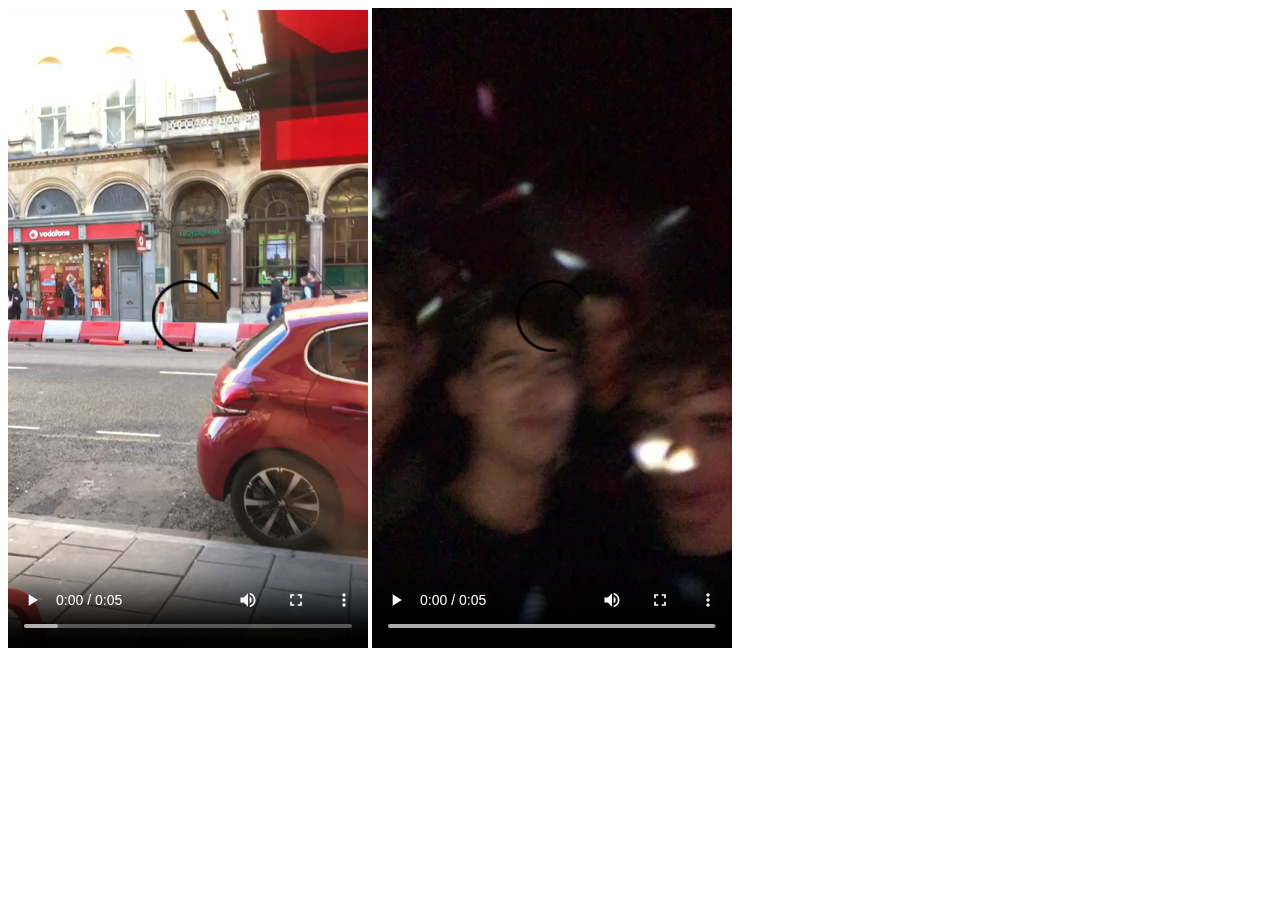
==== gallery.html @ 3685e177 "Add files via upload" ====
<!DOCTYPE html>
<html lang="en">
<head>
    <meta charset="UTF-8">
    <meta http-equiv="X-UA-Compatible" content="IE=edge">
    <meta name="viewport" content="width=device-width, initial-scale=1.0">
    <title>Document</title>
</head>
<body>
    <main>
        <video width="360" height="640" controls>
            <source src="images/pap-srdj-jack-dan.mp4" type="video/mp4">
          Your browser does not support the video tag.
          </video>
          <video width="360" height="640" controls>
            <source src="images/phil dancing.mp4" type="video/mp4">
          Your browser does not support the video tag.
          </video>
    </main>

</body>
</html>
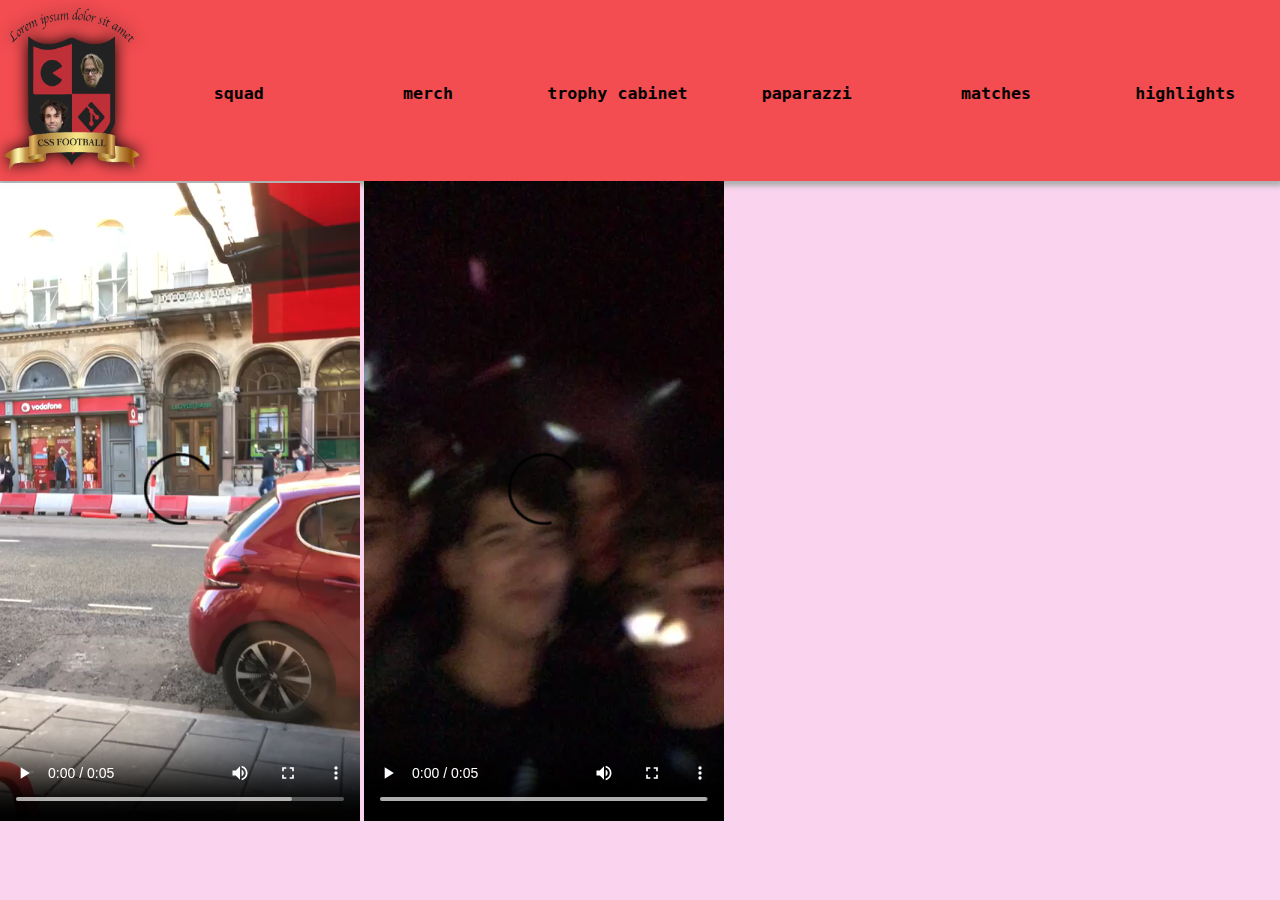
==== commit ae2f9a11: "tidy tidy tidy" ====
--- a/gallery.html
+++ b/gallery.html
@@ -4,9 +4,22 @@
     <meta charset="UTF-8">
     <meta http-equiv="X-UA-Compatible" content="IE=edge">
     <meta name="viewport" content="width=device-width, initial-scale=1.0">
+    <link rel="stylesheet" href="gallery.css">
     <title>Document</title>
 </head>
 <body>
+  <header>
+    <div id="badge"><a href="index.html" id="logo-link"><img src="images/logo-materials/css_logo_final.png" alt="team badge"></a></div>
+    <div id="navigation">
+        <a href="squad.html">squad</a>
+        <a href="merch.html">merch</a>
+        <a href="trophy.html">trophy cabinet</a>
+        <a href="gallery.html">paparazzi</a>
+        <a href="matches.html">matches</a>
+        <a href="highlights.html">highlights</a>
+    </div>
+
+</header>
     <main>
         <video width="360" height="640" controls>
             <source src="images/pap-srdj-jack-dan.mp4" type="video/mp4">
--- a/gallery.css
+++ b/gallery.css
@@ -0,0 +1,136 @@
+*{
+    padding:0;
+    margin:0;
+}
+
+body{
+    background-color: rgba(243, 144, 213, 0.397);
+}
+header{
+
+    padding: 8px 0 2px 0px;
+    height:19vh;
+    max-width: 100vw;
+    display: flex;
+    align-items: center;
+    justify-content:space-between;
+
+    z-index: 3;
+
+    box-shadow: 0px 3px 5px 2px rgb(175, 175, 175);
+    background-color: rgba(241, 54, 54, 0.856);
+    font-family: 'Source Code Pro', monospace;
+    text-align: center;
+
+
+}
+
+
+header a{
+    font-weight: 600;
+    height: 100%;
+    border:0px black dotted;
+    font-size: 1.1em;
+    color:rgb(0, 0, 0);
+    text-align: none;
+    text-decoration: none;
+}
+
+header a:hover{
+    color:white;
+}
+
+#badge{
+    max-height: 100%;
+    height: 100%;
+
+}
+
+#badge a{
+    background-color: rgb(88, 29, 29);
+    margin:0;
+    padding:0;
+    width: 100%;
+    outline: solid 0px rgb(60, 218, 94);
+    max-height:100%;
+}
+
+#badge a img{
+    margin: 0;
+    padding: 0;
+    height: 95%;
+    max-width: 100%;
+    display: block;
+
+    outline:0px solid red;
+
+
+    filter: drop-shadow(0 0 8px rgb(0, 0, 0));
+}
+#navigation{
+    /*justify-self: right;*/
+    height:fit-content;
+    width: 100%;
+    font-size: 0.8em;
+    outline:purple 0px solid;
+    display:grid;
+    grid-template-columns: repeat(6,1fr);
+}
+
+#navigation a{
+    margin:1.8em 0px;
+    font-size: 1.3em;
+    outline: 0px grey dotted;
+    height:fit-content;
+
+}
+
+#title.hover{
+    cursor:crosshair;
+}
+
+
+.navbar{
+    display:flex;
+    flex-direction: column;
+}
+
+
+@media screen and (max-width:500px) {
+    .video-container p{
+        text-decoration: underline;
+        font-size: 1.2em;
+        margin-bottom:3% ;
+    }
+    #navigation{
+        font-size: 0.52em;
+        max-width: 65%;
+        margin-left: -3%;
+        text-align: center;
+    }
+    
+    #navigation{
+        grid-template-columns: repeat(2,1fr);
+    }
+    
+    h2{
+        font-size: medium;
+        font-weight: 500;
+    }
+    
+    main{
+        grid-template-columns: 1fr;
+    }
+    
+    #articles-container{
+        grid-template-columns: 1fr;
+    }
+    
+    .articlead{
+        display: block;
+    }
+    
+    #main-left{
+        display: none;
+    }
+}